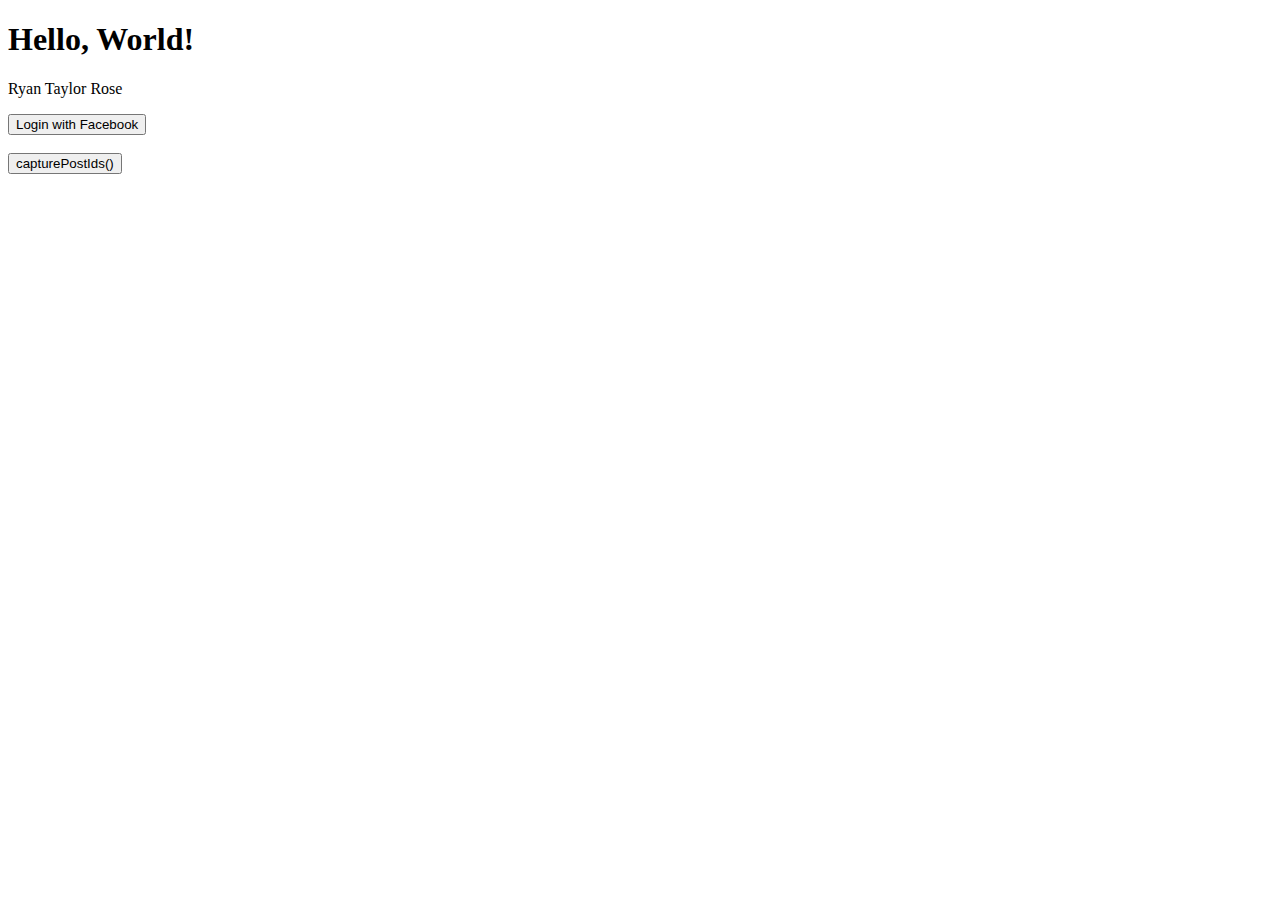
==== main.html @ 4921bf34 "collects names/reactions, callsback to finish" ====
<!DOCTYPE html>
<html>
<head>
<title>Ryan's Facebook Composition Project</title>
</head>
<body>
  <script type="text/javascript" src="https://2fbfed975769fc56da4332b6a786b18fddd07810.googledrive.com/host/0BwR097wlCSP5cVpmbENBcW5OYlE/main.js"></script>

<h1>Hello, World!</h1>
<p>Ryan Taylor Rose</p>
<button onclick="myFacebookLogin()">Login with Facebook</button>
<br></br>
<button onclick="capturePostIds(reactionProcessing)">capturePostIds()</button>
</body>

</html>
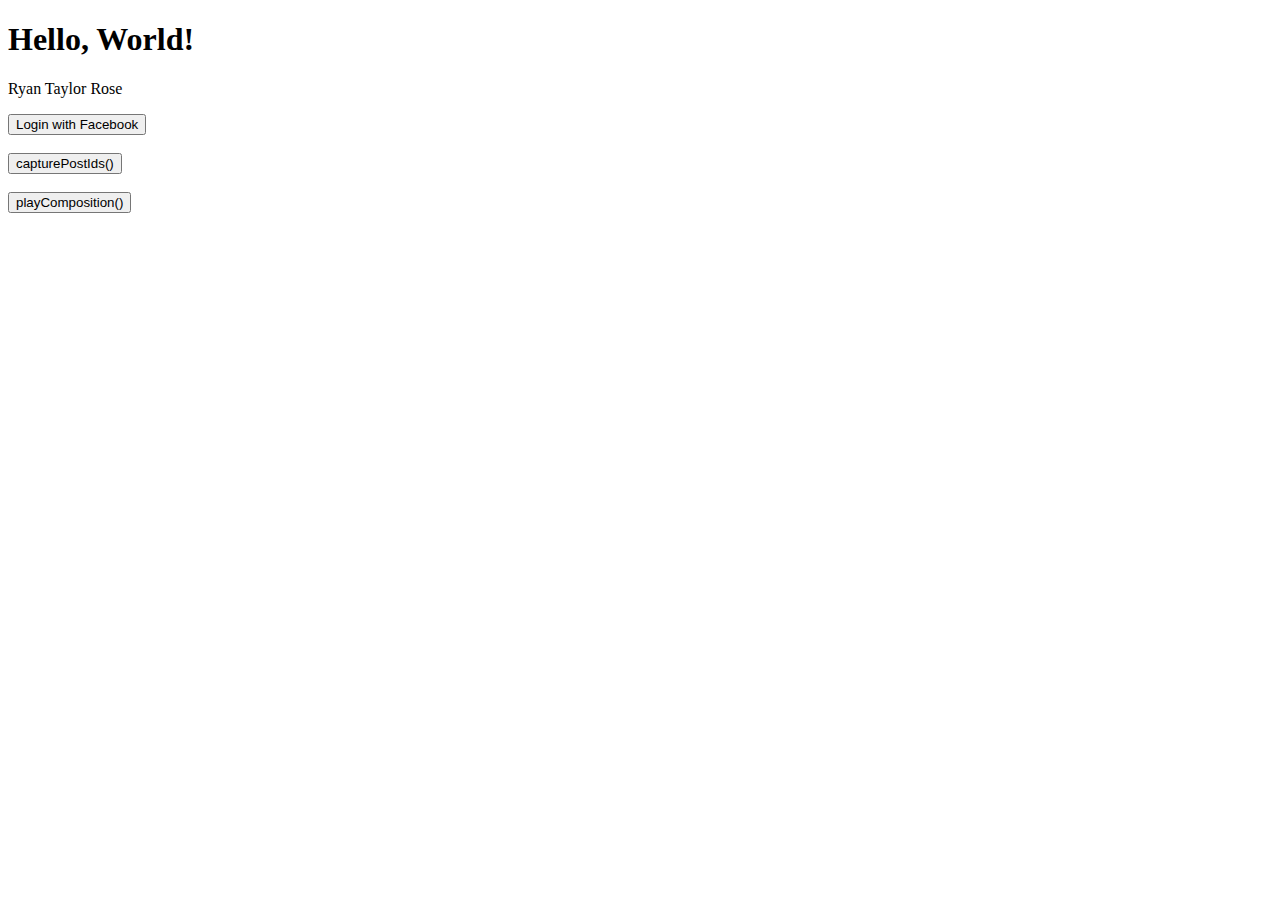
==== commit e06b8ba6: "early stage composition functional" ====
--- a/main.html
+++ b/main.html
@@ -1,16 +1,36 @@
+<!--
+/*
+ *XXXXXXXXXXXXXXXXXXXXXXXXXXXXXXXXXXXXXXXXXXXXXXXXXXXXXXXXXXXXXXXXXXXXXXXXXXXXXXXXXXXXXXXXXXXXXXXXXX
+ *
+ *  The Social Composition Project
+ *    by Ryan Rose
+ *   (c) June, 2016
+ *
+ *  This project seeks to interpret the humanity exhibited through social media into music,
+ *  by procedurally generating a unique composition based upon a Facebook post's reactions.
+ *  Each reaction has a distinct melodic phrase, which floats over an oscillating drone.
+ *  A disproprtionate amount of 'LIKE's relative to the other reactions led me to compose special
+ *  phrases for when a sequence of uninterrupted 'LIKE's is read.
+ *
+ *XXXXXXXXXXXXXXXXXXXXXXXXXXXXXXXXXXXXXXXXXXXXXXXXXXXXXXXXXXXXXXXXXXXXXXXXXXXXXXXXXXXXXXXXXXXXXXXXXX
+ */
+-->
 <!DOCTYPE html>
 <html>
 <head>
 <title>Ryan's Facebook Composition Project</title>
 </head>
 <body>
-  <script type="text/javascript" src="https://2fbfed975769fc56da4332b6a786b18fddd07810.googledrive.com/host/0BwR097wlCSP5cVpmbENBcW5OYlE/main.js"></script>
-
+  <script type="text/javascript" src="main.js"></script>
+  <script type="text/javascript" src="shared.js"></script>
+  <script>music = new CompositionGeneration(context);</script>
 <h1>Hello, World!</h1>
 <p>Ryan Taylor Rose</p>
 <button onclick="myFacebookLogin()">Login with Facebook</button>
 <br></br>
 <button onclick="capturePostIds(reactionProcessing)">capturePostIds()</button>
+<br></br>
+<button onclick="music.playComposition(0, 4, 0.5)">playComposition()</button>
 </body>
 
 </html>
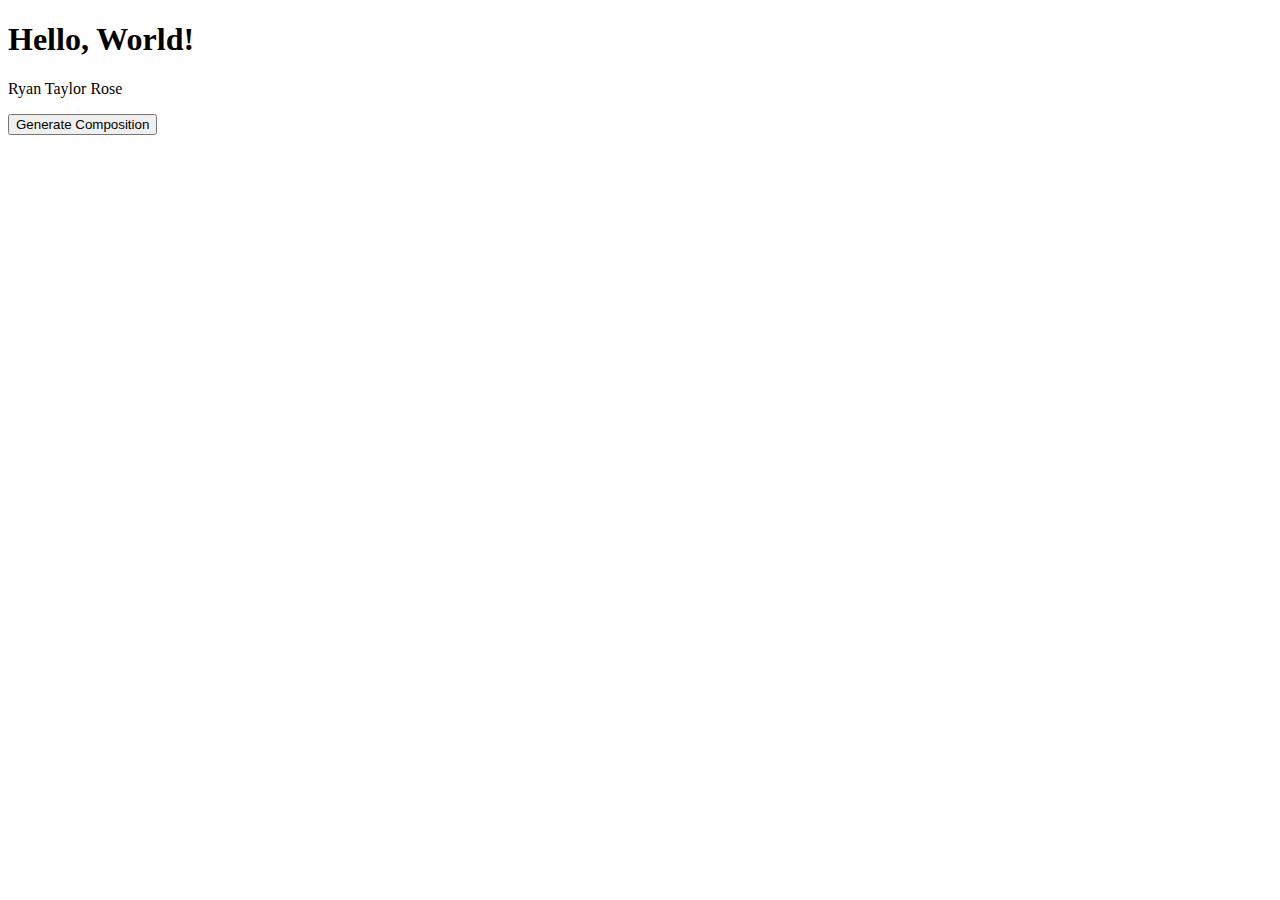
==== commit d334c15a: "added rudimentary loading icon, condensed buttons, added three.js library for visualization to come(" ====
--- a/main.html
+++ b/main.html
@@ -26,11 +26,11 @@
   <script>music = new CompositionGeneration(context);</script>
 <h1>Hello, World!</h1>
 <p>Ryan Taylor Rose</p>
-<button onclick="myFacebookLogin()">Login with Facebook</button>
-<br></br>
-<button onclick="capturePostIds(reactionProcessing)">capturePostIds()</button>
-<br></br>
-<button onclick="music.playComposition(0, 4, 0.5)">playComposition()</button>
+<button onclick="myFacebookLogin(capturePostIds)">Generate Composition</button>
+<br>
+<button id="playcomp" onclick="music.playComposition()" style="display:none">Play Composition</button>
+<br>
+<div id="loading" style="display:none"><p>Loading...  <img src="loading1.gif"  height="50" width="50"></p></div>
 </body>
 
 </html>
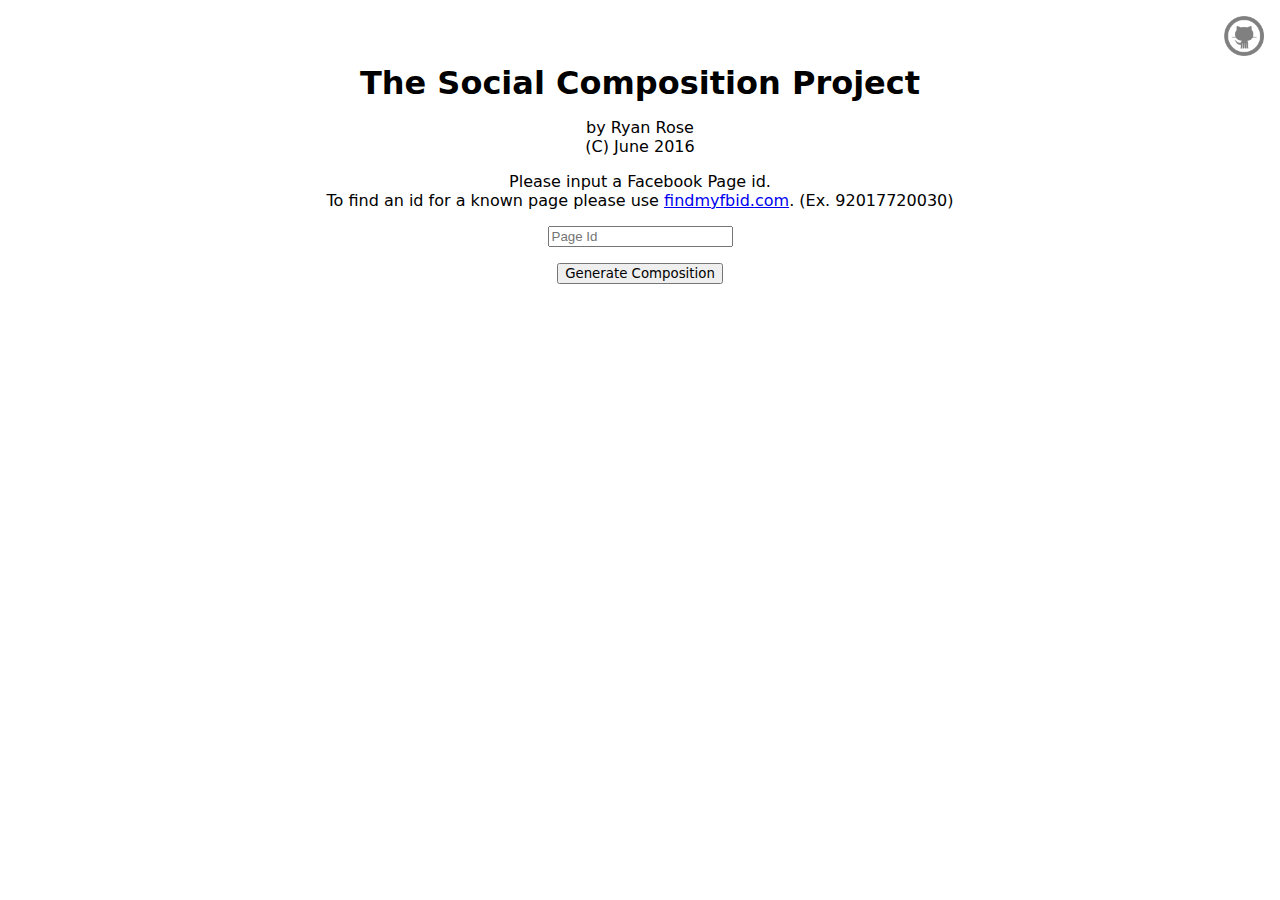
==== commit a8b09239: "added some rudimentary CSS, ability to input page id" ====
--- a/main.html
+++ b/main.html
@@ -18,19 +18,36 @@
 <!DOCTYPE html>
 <html>
 <head>
-<title>Ryan's Facebook Composition Project</title>
+<title>The Social Composition Project</title>
+<link rel="stylesheet" type="text/css" href="main.css">
 </head>
 <body>
   <script type="text/javascript" src="main.js"></script>
   <script type="text/javascript" src="shared.js"></script>
   <script>music = new CompositionGeneration(context);</script>
-<h1>Hello, World!</h1>
-<p>Ryan Taylor Rose</p>
-<button onclick="myFacebookLogin(capturePostIds)">Generate Composition</button>
-<br>
-<button id="playcomp" onclick="music.playComposition()" style="display:none">Play Composition</button>
-<br>
-<div id="loading" style="display:none"><p>Loading...  <img src="loading1.gif"  height="50" width="50"></p></div>
+<ul id="headerBar">
+  <li class="headerItem">
+    <a href="https://github.com/rytrose/The-Social-Composition-Project"><img src="images/github.png" title="Code Source" height="40" width="40"></a>
+  </li>
+</ul>
+
+<div id="meat">
+  <center>
+    <h1>The Social Composition Project</h1>
+    <p>by Ryan Rose<br>(C) June 2016</p>
+    <p></p>
+    <p>Please input a Facebook Page id. <br>To find an id for a known page please use <a href="http://findmyfbid.com" target="_blank">findmyfbid.com</a>. (Ex. 92017720030)</p>
+      <input type="number" id="pageId" placeholder="Page Id" />
+    <p></p>
+    <button id="generate" onclick="myFacebookLogin(capturePostIds)">Generate Composition</button>
+    <p></p>
+    <button id="playcomp" onclick="music.playComposition()" style="display:none">Play Composition</button>
+    <p></p>
+    <div id="loading" style="display:none"><img src="ring-alt.gif"  height="50" width="50"></div>
+  </center>
+</div>
+
+<div id="container"></div>
 </body>
 
 </html>
--- a/main.css
+++ b/main.css
@@ -0,0 +1,56 @@
+/*
+ *XXXXXXXXXXXXXXXXXXXXXXXXXXXXXXXXXXXXXXXXXXXXXXXXXXXXXXXXXXXXXXXXXXXXXXXXXXXXXXXXXXXXXXXXXXXXXXXXXX
+ *
+ *  The Social Composition Project
+ *    by Ryan Rose
+ *   (c) June, 2016
+ *
+ *  This project seeks to interpret the humanity exhibited through social media into music,
+ *  by procedurally generating a unique composition based upon a Facebook post's reactions.
+ *  Each reaction has a distinct melodic phrase, which floats over an oscillating drone.
+ *  A disproprtionate amount of 'LIKE's relative to the other reactions led me to compose special
+ *  phrases for when a sequence of uninterrupted 'LIKE's is read.
+ *
+ *XXXXXXXXXXXXXXXXXXXXXXXXXXXXXXXXXXXXXXXXXXXXXXXXXXXXXXXXXXXXXXXXXXXXXXXXXXXXXXXXXXXXXXXXXXXXXXXXXX
+ */
+#headerBar {
+    list-style-type: none;
+    margin: 0;
+    padding: 0;
+    overflow: hidden;
+}
+
+.headerItem {
+    float: right;
+}
+
+.headerItem img {
+    display: block;
+    padding: 8px;
+}
+
+body {
+    padding: 0px;
+}
+
+#meat {
+    font-family: "Segoe UI", Frutiger, "Frutiger Linotype", "Dejavu Sans", "Helvetica Neue", Arial, sans-serif;
+    margin: auto;
+    width: 50%;
+    position: relative;
+}
+    
+h1 {
+    position: relative;
+    width: auto;
+    margin: 0 auto; 
+    color: black;
+}
+
+p {
+    color: black;
+}
+
+button {
+    font-family: "Segoe UI", Frutiger, "Frutiger Linotype", "Dejavu Sans", "Helvetica Neue", Arial, sans-serif;
+}
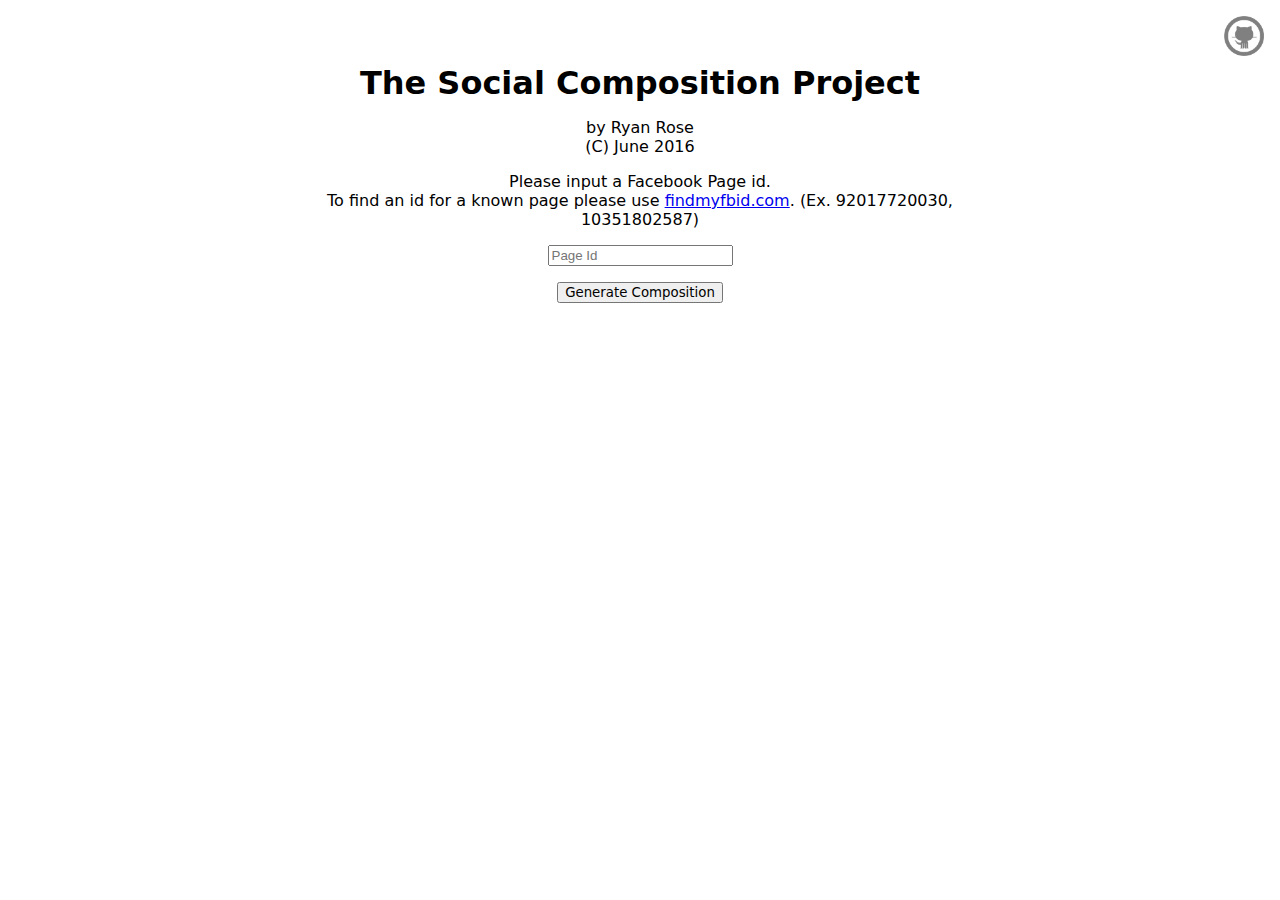
==== commit 1a4af436: "add missing WOW images, comment code nicely" ====
--- a/main.html
+++ b/main.html
@@ -17,37 +17,46 @@
 -->
 <!DOCTYPE html>
 <html>
-<head>
-<title>The Social Composition Project</title>
-<link rel="stylesheet" type="text/css" href="main.css">
-</head>
-<body>
-  <script type="text/javascript" src="main.js"></script>
-  <script type="text/javascript" src="shared.js"></script>
-  <script>music = new CompositionGeneration(context);</script>
-<ul id="headerBar">
-  <li class="headerItem">
-    <a href="https://github.com/rytrose/The-Social-Composition-Project"><img src="images/github.png" title="Code Source" height="40" width="40"></a>
-  </li>
-</ul>
+  <head>
+    <title>The Social Composition Project</title>
+    <meta charset="utf-8">
+    <meta name="viewport" content="width=device-width, user-scalable=no, minimum-scale=1.0, maximum-scale=1.0">
+    <link rel="stylesheet" type="text/css" href="main.css">
+  </head>
 
-<div id="meat">
-  <center>
-    <h1>The Social Composition Project</h1>
-    <p>by Ryan Rose<br>(C) June 2016</p>
-    <p></p>
-    <p>Please input a Facebook Page id. <br>To find an id for a known page please use <a href="http://findmyfbid.com" target="_blank">findmyfbid.com</a>. (Ex. 92017720030)</p>
-      <input type="number" id="pageId" placeholder="Page Id" />
-    <p></p>
-    <button id="generate" onclick="myFacebookLogin(capturePostIds)">Generate Composition</button>
-    <p></p>
-    <button id="playcomp" onclick="music.playComposition()" style="display:none">Play Composition</button>
-    <p></p>
-    <div id="loading" style="display:none"><img src="ring-alt.gif"  height="50" width="50"></div>
-  </center>
-</div>
+  <body>
+    <script type="text/javascript" src="main.js"></script>
+    <script type="text/javascript" src="shared.js"></script>
+    <script src="three/three.js"></script>
+    <script src="three/tween.min.js"></script>
+    <script src="three/TrackballControls.js"></script>
+    <script src="three/CSS3DRenderer.js"></script>
 
-<div id="container"></div>
-</body>
+    <script>music = new CompositionGeneration(context);</script>
+
+    <ul id="headerBar">
+      <li class="headerItem">
+        <a href="https://github.com/rytrose/The-Social-Composition-Project"><img src="images/github.png" title="Code Source" height="40" width="40"></a>
+      </li>
+    </ul>
+
+    <div id="info">
+      <center>
+        <h1>The Social Composition Project</h1>
+        <p>by Ryan Rose<br>(C) June 2016</p>
+        <p></p>
+        <p>Please input a Facebook Page id. <br>To find an id for a known page please use <a href="http://findmyfbid.com" target="_blank">findmyfbid.com</a>. (Ex. 92017720030, 10351802587)</p>
+          <input type="number" id="pageId" placeholder="Page Id" />
+        <p></p>
+        <button id="generate" onclick="myFacebookLogin(capturePostIds)">Generate Composition</button>
+        <p></p>
+        <button id="playcomp" onclick="music.playComposition()" style="display:none">Play Composition</button>
+        <p></p>
+        <div id="loading" style="display:none"><img src="ring-alt.gif"  height="50" width="50"></div>
+      </center>
+    </div>
+
+    <div id="container"></div>
+  </body>
 
 </html>
--- a/main.css
+++ b/main.css
@@ -33,17 +33,17 @@
     padding: 0px;
 }
 
-#meat {
+#info {
     font-family: "Segoe UI", Frutiger, "Frutiger Linotype", "Dejavu Sans", "Helvetica Neue", Arial, sans-serif;
     margin: auto;
     width: 50%;
     position: relative;
 }
-    
+
 h1 {
     position: relative;
     width: auto;
-    margin: 0 auto; 
+    margin: 0 auto;
     color: black;
 }
 
@@ -54,3 +54,10 @@
 button {
     font-family: "Segoe UI", Frutiger, "Frutiger Linotype", "Dejavu Sans", "Helvetica Neue", Arial, sans-serif;
 }
+
+.label {
+  font-size: 70px;
+  font-family: "Segoe UI", Frutiger, "Frutiger Linotype", "Dejavu Sans", "Helvetica Neue", Arial, sans-serif;
+  color: white;
+  text-shadow: -1px 0 black, 0 1px black, 1px 0 black, 0 -1px black;
+}
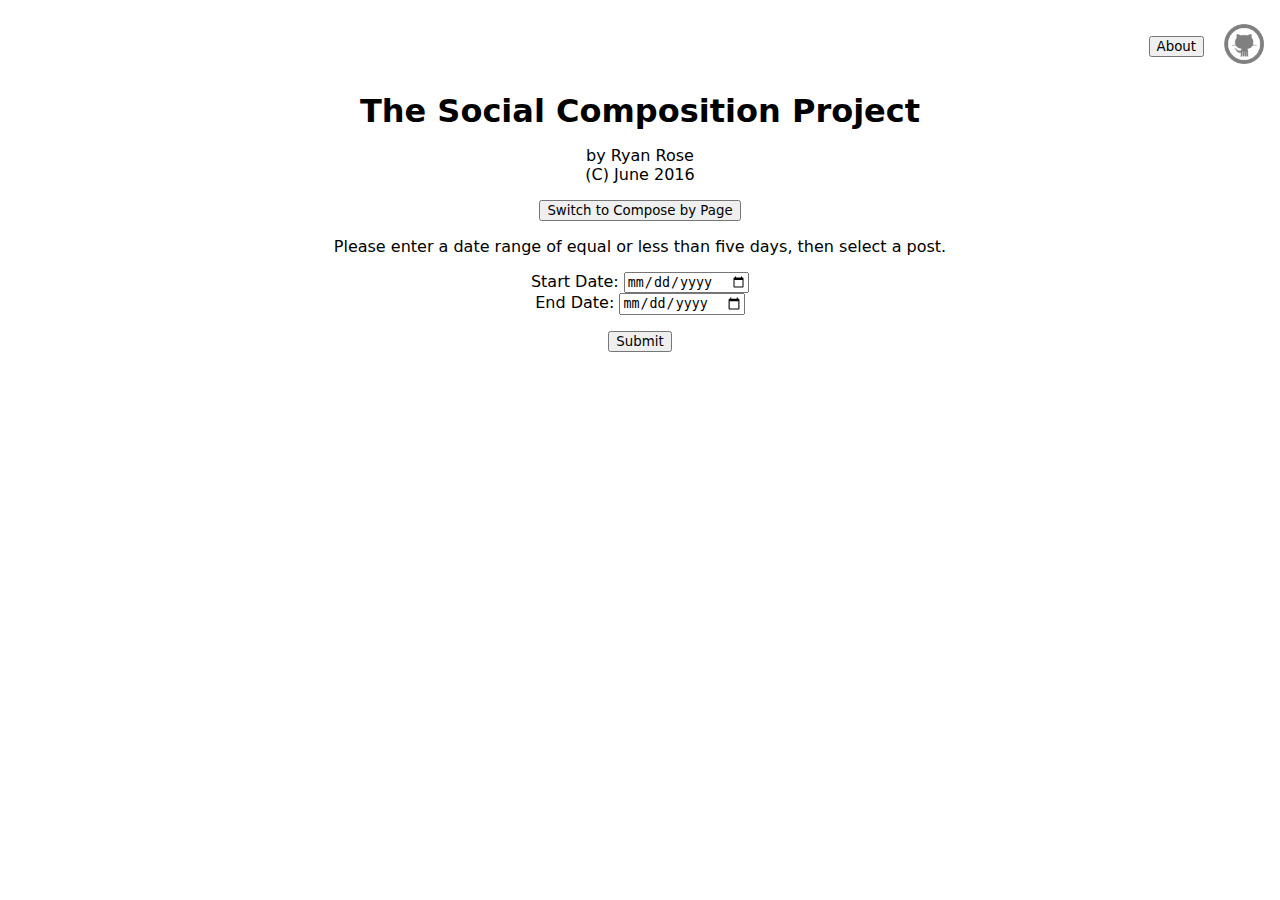
==== commit 783bc437: "added all music, added compose by page (does not play)" ====
--- a/main.html
+++ b/main.html
@@ -25,6 +25,7 @@
   </head>
 
   <body>
+    <script src="https://ajax.googleapis.com/ajax/libs/jquery/2.2.4/jquery.min.js"></script>
     <script type="text/javascript" src="main.js"></script>
     <script type="text/javascript" src="shared.js"></script>
     <script src="three/three.js"></script>
@@ -34,25 +35,68 @@
 
     <script>music = new CompositionGeneration(context);</script>
 
-    <ul id="headerBar">
-      <li class="headerItem">
-        <a href="https://github.com/rytrose/The-Social-Composition-Project"><img src="images/github.png" title="Code Source" height="40" width="40"></a>
-      </li>
-    </ul>
+    <div class ="headerBar">
+      <ul>
+        <li>
+          <button id="about">About</button>
+        </li>
+        <li>
+          <a href="https://github.com/rytrose/The-Social-Composition-Project" target="_blank"><img src="images/github.png" title="Code Source" height="40" width="40"></a>
+        </li>
+      </ul>
+    </div>
 
-    <div id="info">
+    <div id="video" style="display:none">
+      <center>
+        <iframe width="560" height="315" src="https://www.youtube.com/embed/bD28F_kmAcc" frameborder="0" allowfullscreen></iframe>
+        <p></p>
+        <button id="closeAbout">Close</button>
+      </center>
+    </div>
+
+    <div class="info" id="title">
       <center>
         <h1>The Social Composition Project</h1>
         <p>by Ryan Rose<br>(C) June 2016</p>
         <p></p>
+      </center>
+    </div>
+
+    <div class="info" id="pageInput" style="display:none">
+      <center>
+        <button id="composeByPost">Switch to Compose by Post</button>
         <p>Please input a Facebook Page id. <br>To find an id for a known page please use <a href="http://findmyfbid.com" target="_blank">findmyfbid.com</a>. (Ex. 92017720030, 10351802587)</p>
-          <input type="number" id="pageId" placeholder="Page Id" />
+        <input type="number" id="pageId" placeholder="Page Id" />
         <p></p>
-        <button id="generate" onclick="myFacebookLogin(capturePostIds)">Generate Composition</button>
+      </center>
+    </div>
+
+    <div class="info" id="postInput">
+      <center>
+        <button id="composeByPage">Switch to Compose by Page</button>
+        <p>Please enter a date range of equal or less than five days, then select a post.</p>
+        Start Date: <input type="date" id="startDate">
+        <br>
+        End Date: <input type="date" id="endDate">
+        <br>
+        <p></p>
+        <button id="dateSubmit" onclick="myFacebookLogin(getTimeIntervalPosts)">Submit</button>
+        <p></p>
+        <div id="loadingPosts" style="display:none"><img src="images/ring-alt.gif"  height="30" width="30"></div>
+        <div class="info" id="posts" style="display:none">
+          <button id="postSubmit" onclick="">Submit</button>
+          <br>
+        </div>
+      </center>
+    </div>
+
+    <div class="info">
+      <center>
+        <button id="generate" onclick="generateComposition()" style="display:none">Generate Composition</button>
         <p></p>
         <button id="playcomp" onclick="music.playComposition()" style="display:none">Play Composition</button>
         <p></p>
-        <div id="loading" style="display:none"><img src="ring-alt.gif"  height="50" width="50"></div>
+        <div id="loading" style="display:none"><img src="images/ring-alt.gif"  height="50" width="50"></div>
       </center>
     </div>
 
--- a/main.css
+++ b/main.css
@@ -13,19 +13,21 @@
  *
  *XXXXXXXXXXXXXXXXXXXXXXXXXXXXXXXXXXXXXXXXXXXXXXXXXXXXXXXXXXXXXXXXXXXXXXXXXXXXXXXXXXXXXXXXXXXXXXXXXX
  */
-#headerBar {
+
+.headerBar {
     list-style-type: none;
     margin: 0;
     padding: 0;
-    overflow: hidden;
+  }
+
+.headerBar ul {
+    list-style-type: none;
+    text-align: right;
 }
 
-.headerItem {
-    float: right;
-}
-
-.headerItem img {
-    display: block;
+.headerBar ul li {
+    display: inline-block;
+    vertical-align: middle;
     padding: 8px;
 }
 
@@ -33,7 +35,7 @@
     padding: 0px;
 }
 
-#info {
+.info {
     font-family: "Segoe UI", Frutiger, "Frutiger Linotype", "Dejavu Sans", "Helvetica Neue", Arial, sans-serif;
     margin: auto;
     width: 50%;
